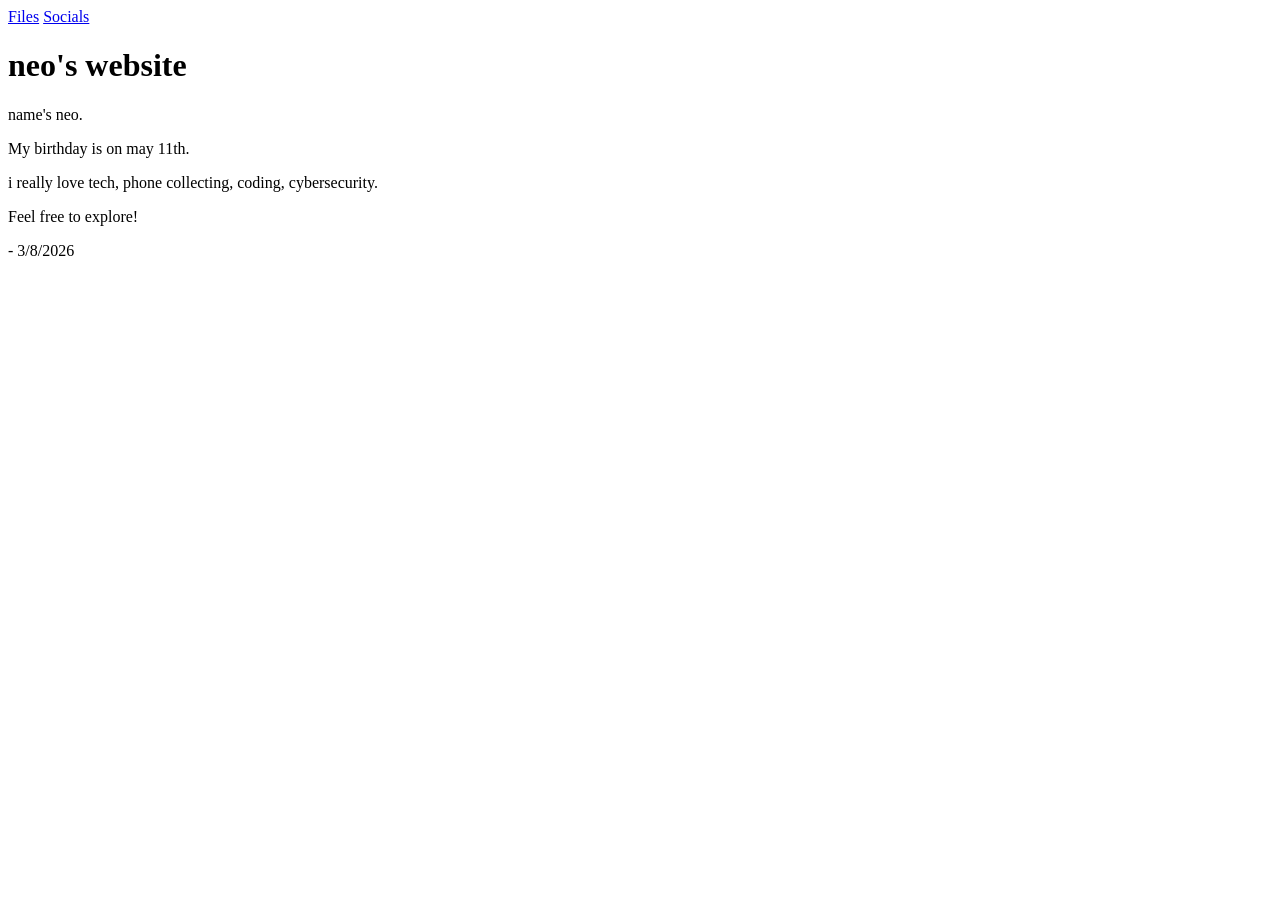
==== index.html @ e9a44b4d "update 1/2" ====
<!DOCTYPE html>
<html lang="en">
<head>
    <meta charset="UTF-8">
    <link rel="icon" type="image/png" href="data/img/icon.png">
    <meta name="viewport" content="width=device-width, initial-scale=1.0">
    <title>neo's site</title>
    <link rel="stylesheet" href="data/home.css">
</head>
<body>
    <nav>
        <a href="dl">Files</a>
	<a href="socials">Socials</a>
    </nav>
    <div class="container">
        <h1>neo's website</h1>
        <p>name's neo.</p>
        <p>My birthday is on may 11th.</p>
        <p>i really love tech, phone collecting, coding, cybersecurity.</p>
        <p>Feel free to explore!</p>
	<p>- 3/8/2026</p>
    </div>
    <script>
    	const imagedata = [
        	'1.jpg',
        	'2.jpg',
		'3.jpg',
		'4.jpg',
		'5.jpg',
		'6.jpg',
		'7.jpg',
		'8.jpg',
		'9.jpg',
		'10.jpg',
		'11.jpg',
		'12.jpg',
		'13.jpg',
		'14.jpg',
		'15.jpg',
		'16.jpg',
		'17.jpg',
		'18.jpg',
		'19.jpg',
		'20.jpg',
		'21.jpg',
		'22.jpg',
		'23.jpg',
		'24.jpg',
		'25.jpg',
		'26.jpg',
		'27.jpg',
		'28.jpg',
		'29.jpg',
		'30.jpg',
		'31.jpg',
		'32.jpg',
		'33.jpg',
		'34.jpg',
		'35.jpg',
		'36.jpg',
		'37.jpg',
		'38.jpg',
		'39.jpg',
		'40.jpg',
		'41.jpg',
		'42.jpg',
		'43.jpg',
		'44.jpg',
		'45.jpg',
		'46.jpg',
		'47.jpg',
		'48.jpg',
		'49.jpg',
		'50.jpg'
    	];

    	const randomizershit = imagedata[Math.floor(Math.random() * imagedata.length)];
    
    	document.body.style.backgroundImage = `url('data/img/${randomizershit}')`;
    </script>
</body>
</html>
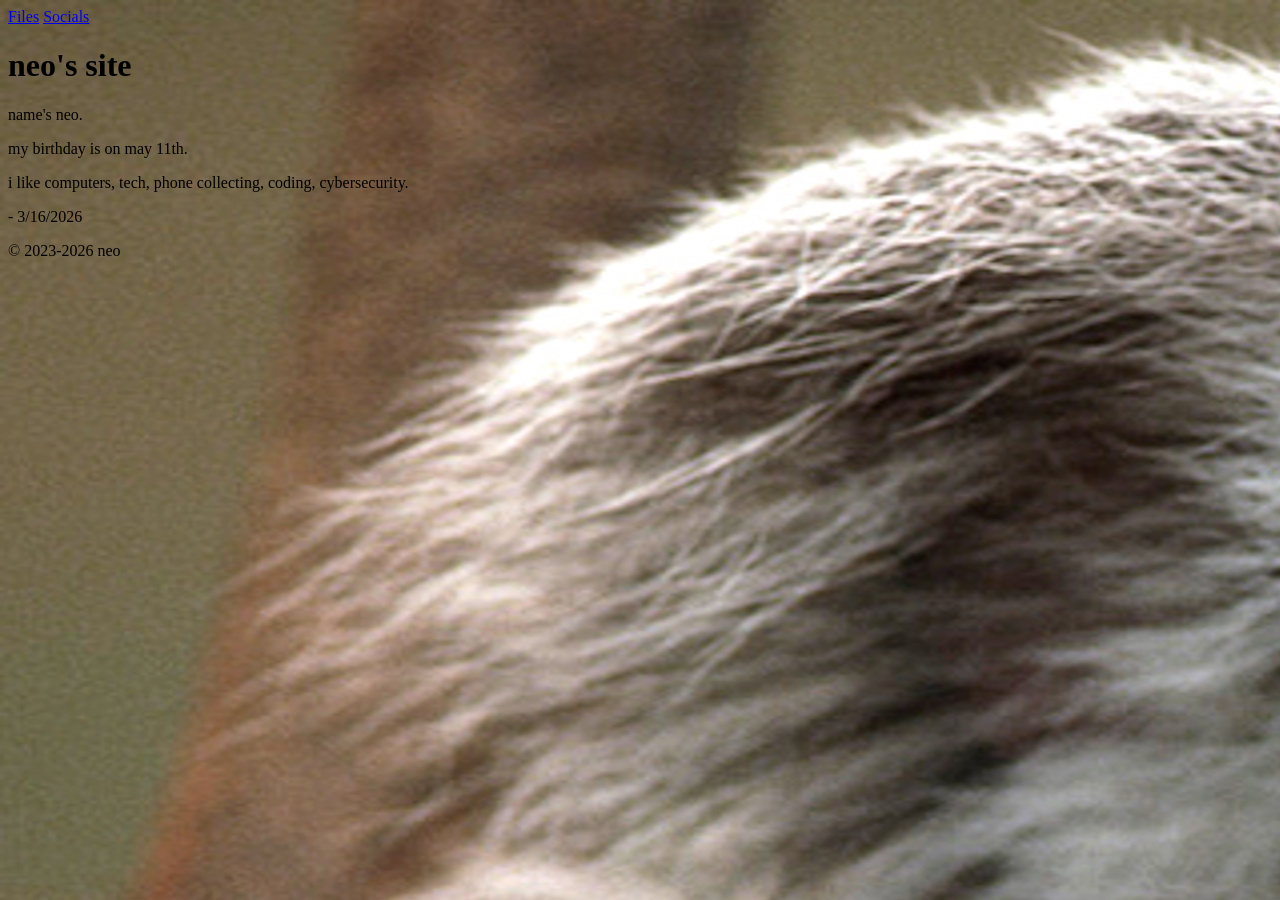
==== commit 6f46f55a: "Update index.html" ====
--- a/index.html
+++ b/index.html
@@ -10,21 +10,23 @@
 </head>
 <body>
     <nav>
-        <a href="dl">Files</a>
+    <a href="dl">Files</a>
 	<a href="socials">Socials</a>
     </nav>
     <div class="container">
-        <h1>neo's website</h1>
+        <h1>neo's site</h1>
         <p>name's neo.</p>
-        <p>My birthday is on may 11th.</p>
-        <p>i really love tech, phone collecting, coding, cybersecurity.</p>
-        <p>Feel free to explore!</p>
-	<p>- 3/8/2026</p>
+        <p>my birthday is on may 11th.</p>
+        <p>i like computers, tech, phone collecting, coding, cybersecurity.</p>
+		<p>- 3/16/2026</p>
+		<footer>
+        <p>&copy; 2023-2026 neo</p>
     </div>
     <script>
+
     	const imagedata = [
-        	'1.jpg',
-        	'2.jpg',
+        '1.jpg',
+        '2.jpg',
 		'3.jpg',
 		'4.jpg',
 		'5.jpg',
@@ -64,15 +66,7 @@
 		'39.jpg',
 		'40.jpg',
 		'41.jpg',
-		'42.jpg',
-		'43.jpg',
-		'44.jpg',
-		'45.jpg',
-		'46.jpg',
-		'47.jpg',
-		'48.jpg',
-		'49.jpg',
-		'50.jpg'
+		'42.jpg'
     	];
 
     	const randomizershit = imagedata[Math.floor(Math.random() * imagedata.length)];
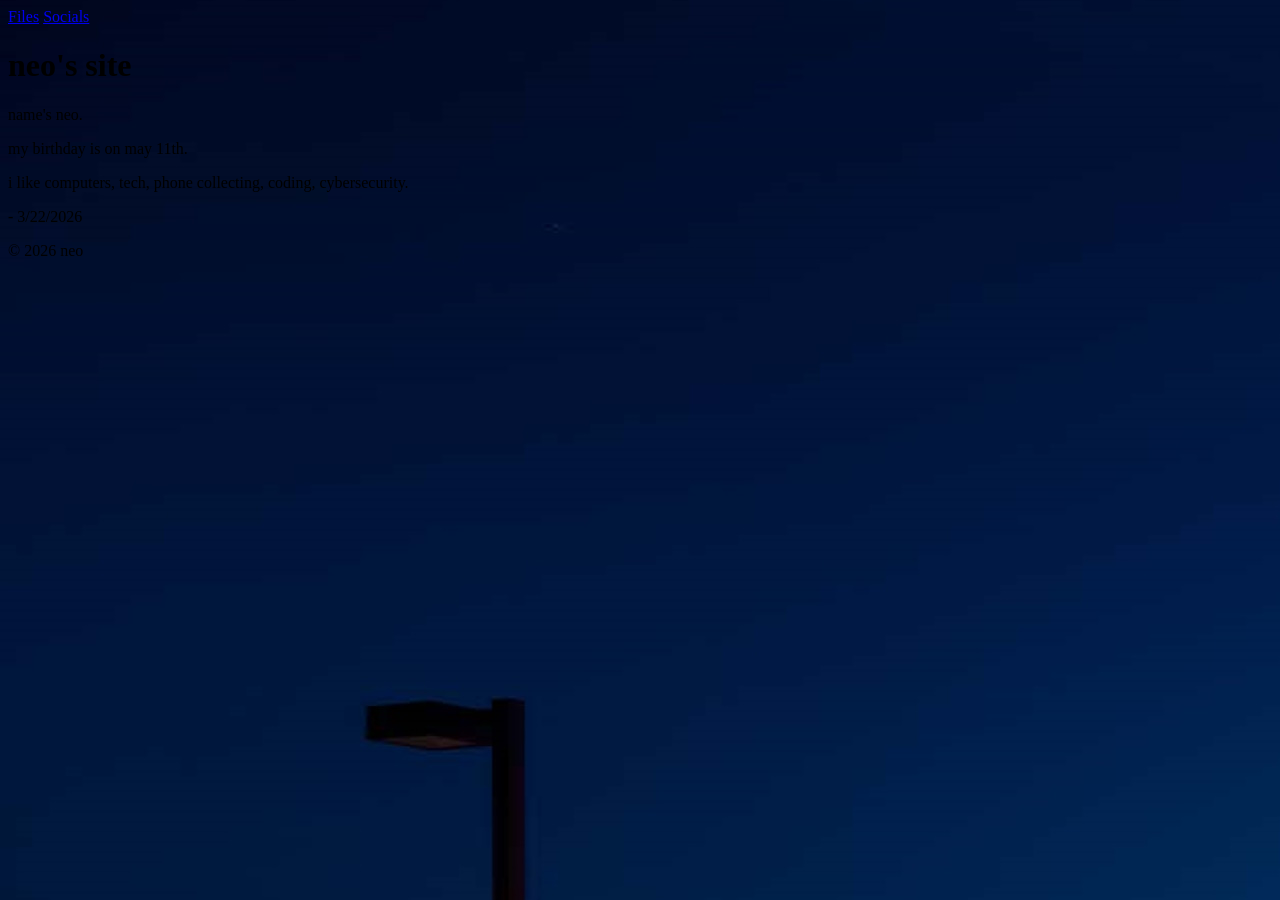
==== commit bdda5512: "Update index.html" ====
--- a/index.html
+++ b/index.html
@@ -18,9 +18,9 @@
         <p>name's neo.</p>
         <p>my birthday is on may 11th.</p>
         <p>i like computers, tech, phone collecting, coding, cybersecurity.</p>
-		<p>- 3/16/2026</p>
+		<p>- 3/22/2026</p>
 		<footer>
-        <p>&copy; 2023-2026 neo</p>
+        <p>&copy; 2026 neo</p>
     </div>
     <script>
 
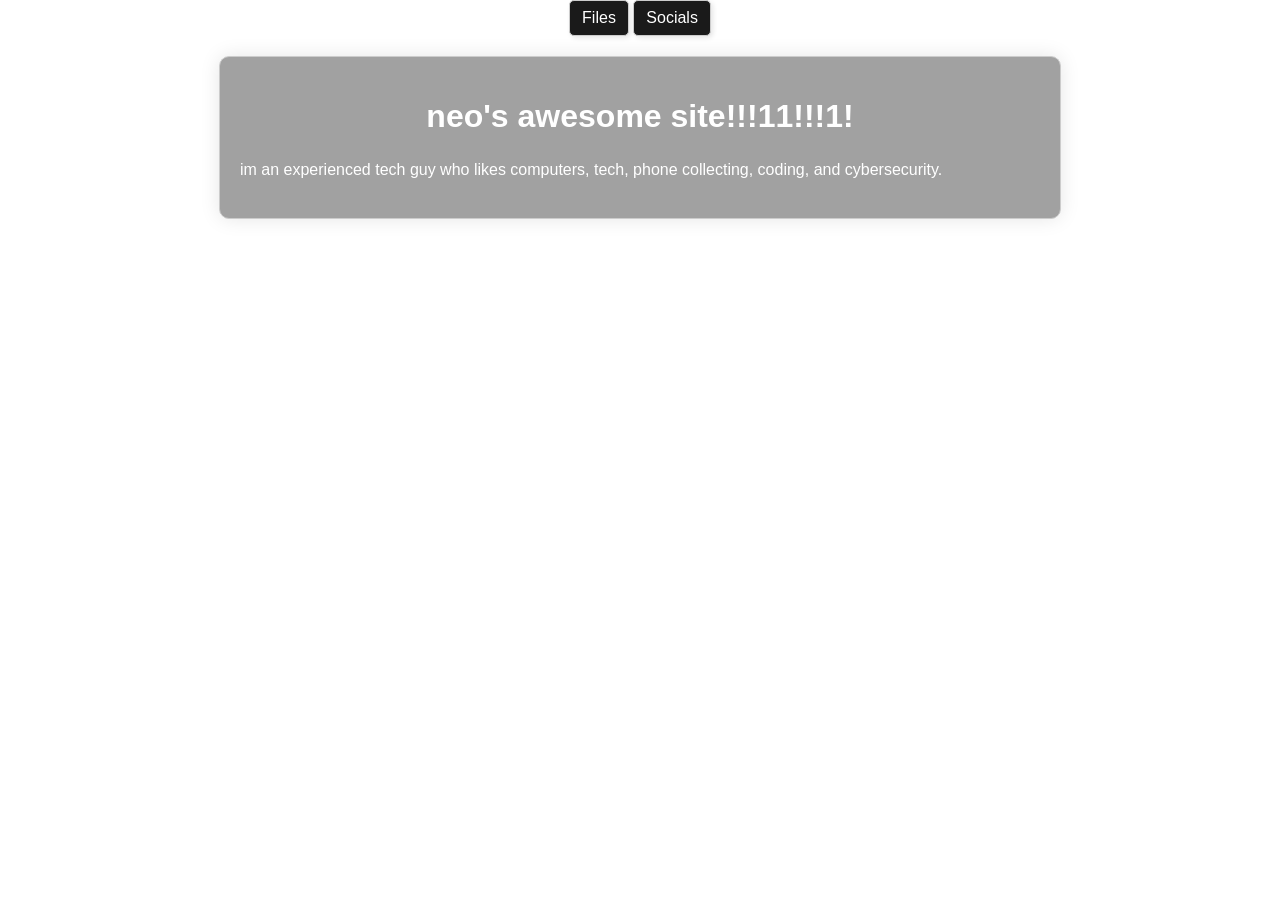
==== commit f7929a9d: "Add files via upload" ====
--- a/index.html
+++ b/index.html
@@ -11,22 +11,18 @@
 <body>
     <nav>
     <a href="dl">Files</a>
-	<a href="socials">Socials</a>
+    <a href="socials">Socials</a>
     </nav>
     <div class="container">
-        <h1>neo's site</h1>
-        <p>name's neo.</p>
-        <p>my birthday is on may 11th.</p>
-        <p>i like computers, tech, phone collecting, coding, cybersecurity.</p>
-		<p>- 3/22/2026</p>
-		<footer>
-        <p>&copy; 2026 neo</p>
+    <div class="font-face">
+        <h1>neo's awesome site!!!11!!!1!</h1>
+        <p>im an experienced tech guy who likes computers, tech, phone collecting, coding, and cybersecurity.</p>	
     </div>
     <script>
 
     	const imagedata = [
-        '1.jpg',
-        '2.jpg',
+                '1.jpg',
+                '2.jpg',
 		'3.jpg',
 		'4.jpg',
 		'5.jpg',
--- a/data/home.css
+++ b/data/home.css
@@ -0,0 +1,55 @@
+body {
+    background-size: cover;
+    background-repeat: no-repeat;
+    background-attachment: fixed;
+    font-family: Trebuchet MS, sans-serif;
+    margin: 0;
+    padding: 0;
+}
+
+.container {
+    max-width: 800px;
+    margin: 0 auto;
+    padding: 20px;
+    background-color: rgba(122, 122, 122, 0.7);
+    border: 1px solid #ccc;
+    border-radius: 10px;
+    box-shadow: 0 0 20px rgba(0, 0, 0, 0.1);
+    overflow: hidden;
+}
+
+h1 {
+    text-align: center;
+    color: #ffffff;
+}
+        
+p {
+    color: #ffffff;
+    line-height: 1.6;
+}
+
+nav {
+    text-align: center;
+    margin-bottom: 20px;
+}
+
+nav a {
+    text-decoration: none;
+    color: #ffffff;
+    margin: 0;
+    display: inline-block;
+    padding: 8px 12px;
+    border: 1px solid #ccc;
+    border-radius: 5px;
+    background-color: #1a1a1a;
+    box-shadow: 2px 2px 5px rgba(0, 0, 0, 0.1);
+}
+
+nav a:hover {
+    background-color: #949191;
+}
+
+font-face {
+  font-family: 'Frutiger';
+  src: url('frutiger.ttf');
+}
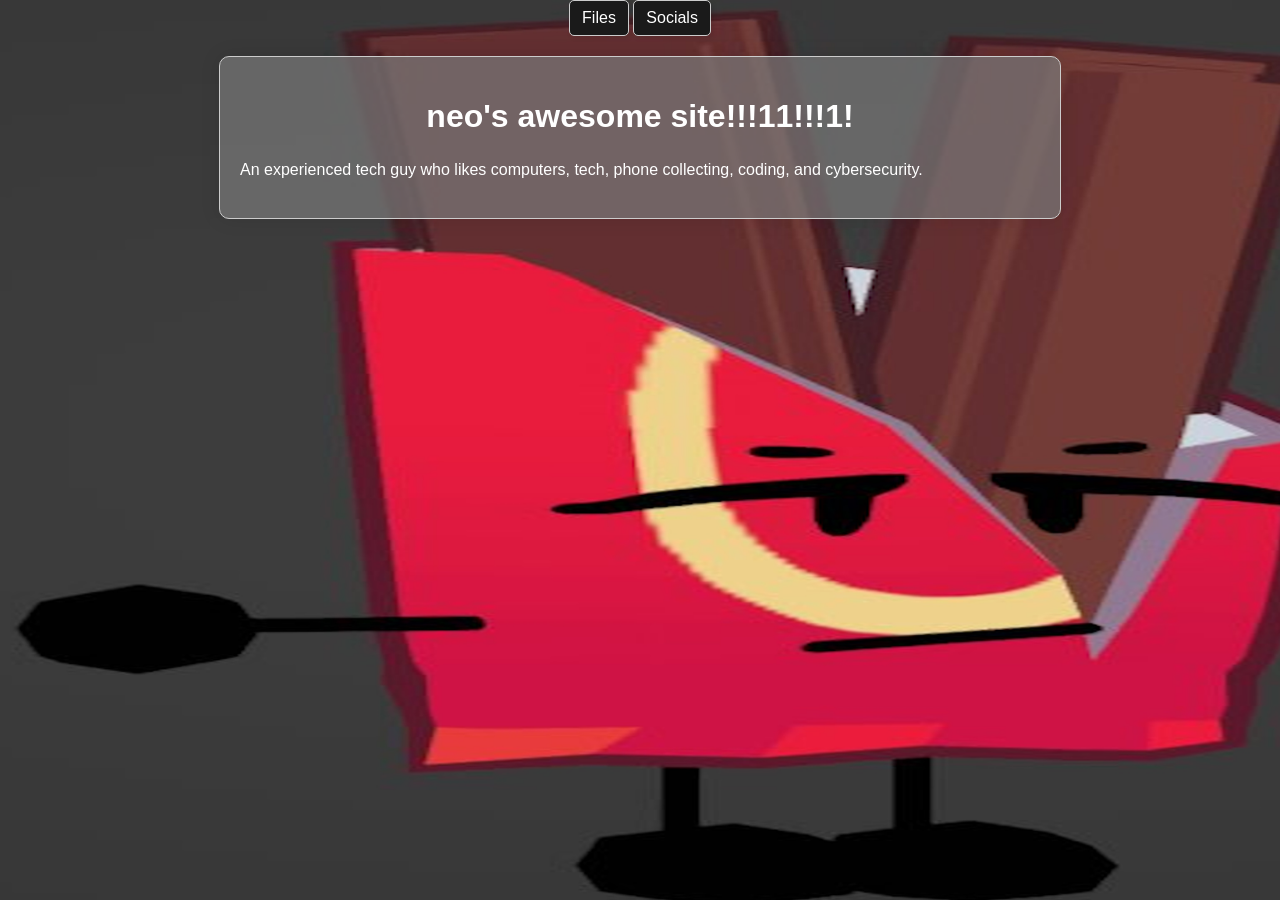
==== commit 5dd516e0: "description updated slightly" ====
--- a/index.html
+++ b/index.html
@@ -3,6 +3,14 @@
 <html lang="en">
 <head>
     <meta charset="UTF-8">
+	<head>
+    <meta property="og:title" content="neo's site">
+    <meta property="og:description" content="Neo's site, Have a great time exploring!">
+    <meta property="og:url" content="https://neocorporations.com">
+    <meta property="og:type" content="website">
+    <meta property="og:site_name" content="Neo Corporations">
+    <meta name="twitter:title" content="Neo Corporations">
+    <meta name="twitter:description" content="neo's site">
     <link rel="icon" type="image/png" href="data/img/icon.png">
     <meta name="viewport" content="width=device-width, initial-scale=1.0">
     <title>neo's site</title>
@@ -16,13 +24,13 @@
     <div class="container">
     <div class="font-face">
         <h1>neo's awesome site!!!11!!!1!</h1>
-        <p>im an experienced tech guy who likes computers, tech, phone collecting, coding, and cybersecurity.</p>	
+        <p>An experienced tech guy who likes computers, tech, phone collecting, coding, and cybersecurity.</p>	
     </div>
     <script>
 
     	const imagedata = [
-                '1.jpg',
-                '2.jpg',
+        '1.jpg',
+        '2.jpg',
 		'3.jpg',
 		'4.jpg',
 		'5.jpg',
@@ -62,7 +70,8 @@
 		'39.jpg',
 		'40.jpg',
 		'41.jpg',
-		'42.jpg'
+		'42.jpg',
+		'43.jpg'
     	];
 
     	const randomizershit = imagedata[Math.floor(Math.random() * imagedata.length)];
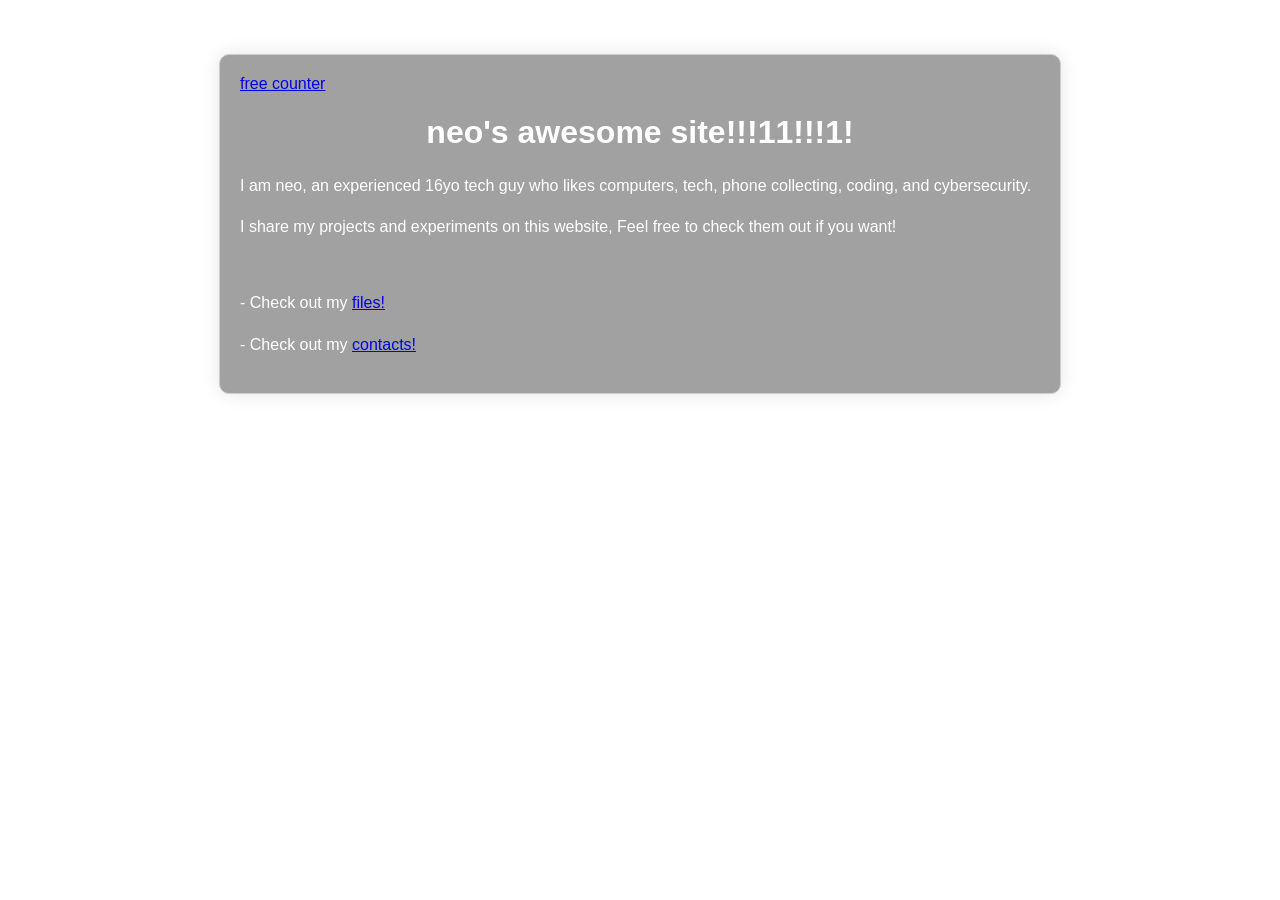
==== commit f9c9b815: "Update index.html" ====
--- a/index.html
+++ b/index.html
@@ -3,7 +3,7 @@
 <html lang="en">
 <head>
     <meta charset="UTF-8">
-	<head>
+    <head>
     <meta property="og:title" content="neo's site">
     <meta property="og:description" content="Neo's site, Have a great time exploring!">
     <meta property="og:url" content="https://neocorporations.com">
@@ -17,20 +17,24 @@
     <link rel="stylesheet" href="data/home.css">
 </head>
 <body>
-    <nav>
-    <a href="dl">Files</a>
-    <a href="socials">Socials</a>
-    </nav>
+    <br>
+    <br>
+    <br>
     <div class="container">
-    <div class="font-face">
+	<a href='http://www.freevisitorcounters.com'>free counter</a> <script type='text/javascript' src='https://www.freevisitorcounters.com/auth.php?id=8a9cbb1a20f11941e2f72d46204e174ec081fb9d'></script>
+	<script type="text/javascript" src="https://www.freevisitorcounters.com/en/home/counter/1544477/t/5"></script>
         <h1>neo's awesome site!!!11!!!1!</h1>
-        <p>An experienced tech guy who likes computers, tech, phone collecting, coding, and cybersecurity.</p>	
+        <p>I am neo, an experienced 16yo tech guy who likes computers, tech, phone collecting, coding, and cybersecurity.</p>
+	<p>I share my projects and experiments on this website, Feel free to check them out if you want!</p>
+	<br>
+	<p>- Check out my <a href="files" style="text-decoration: underline;">files!</a></p>
+	<p>- Check out my <a href="socials" style="text-decoration: underline;">contacts!</a></p>
     </div>
     <script>
 
     	const imagedata = [
-        '1.jpg',
-        '2.jpg',
+        	'1.jpg',
+        	'2.jpg',
 		'3.jpg',
 		'4.jpg',
 		'5.jpg',
